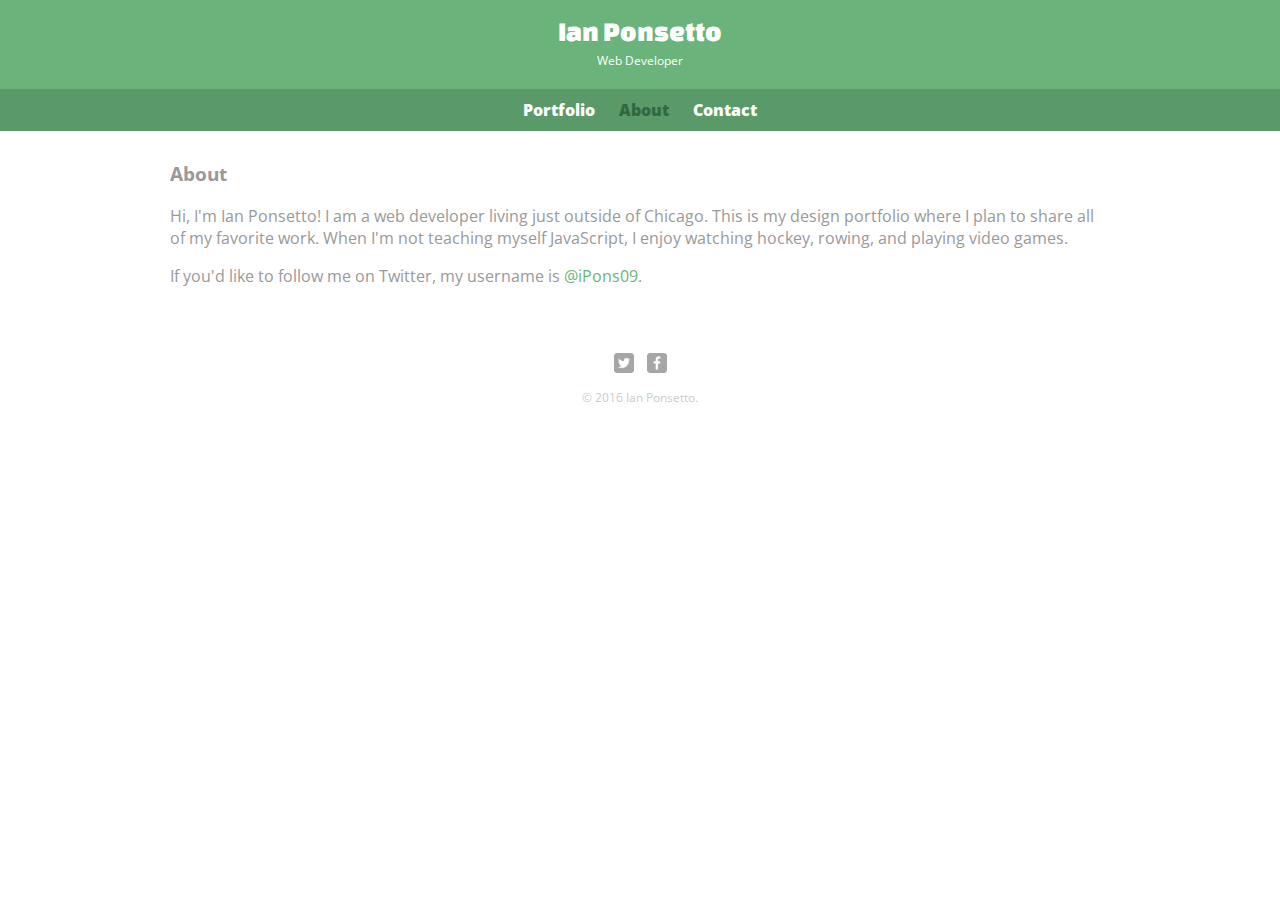
==== about.html @ e6e903ae "added about and portfolio sections" ====
<!DOCTYPE html>
<html>

<head>
  <meta charset="utf-8">
  <title>Ian Ponsetto | Web Developer</title>
  <link rel="stylesheet" href="css/normalize.css">
  <link href="https://fonts.googleapis.com/css?family=Changa+One|Open+Sans:400,400i,700,700i,800" rel="stylesheet">
  <link rel="stylesheet" href="css/main.css">

</head>

<body>
  <header>
    <a href="index.html" id="logo">
      <h1>Ian Ponsetto</h1>
      <h2>Web Developer</h2>
    </a>
    <nav>
      <ul>
        <li><a href="index.html">Portfolio</a></li>
        <li><a href="about.html" class="selected">About</a></li>
        <li><a href="contact.html">Contact</a></li>
      </ul>
    </nav>
  </header>
  <div id="wrapper">
    <section>
      <img src="img/ian.JPG" alt="Photograph of Ian Ponsetto" class="profile-photo">
      <h3>About</h3>
      <p>Hi, I'm Ian Ponsetto! I am a web developer living just outside of Chicago. This is my design portfolio where I plan to share all of my favorite work. When I'm not teaching myself JavaScript, I enjoy watching hockey, rowing, and playing video games.</p>
      <p>If you'd like to follow me on Twitter, my username is <a href="http://twitter.com/ipons09">@iPons09</a>.</p>
    </section>
    <footer>
      <a href="http://twitter.com/ipons09"><img src="img/twitter-wrap.png" alt="Twitter Logo" class="social-icon"></a>
      <a href="http://facebook.com/ponsettoian"><img src="img/facebook-wrap.png" alt="Facebook Logo" class="social-icon"></a>
      <p>&copy; 2016 Ian Ponsetto.</p>
    </footer>
  </div>
</body>

</html>
---- css/main.css ----
/*****************************
GENERAL
******************************/

body {
  font-family: 'Open Sans', sans-serif;
}

#wrapper {
  max-width: 940px;
  margin: 0 auto;
  padding: 0 5%;
}

a {
  text-decoration: none;
}

img {
  max-width: 100%;
}

h3 {
  margin: 0 0 1em, 0;
}


/*****************************
HEADING
******************************/

header {
  float: left;
  margin: 0 0 30px 0;
  padding: 5px 0 0 0;
  width: 100%;
}

#logo {
  text-align: center;
  margin: 0;
}

h1 {
  font-family: 'Changa One', sans-serif;
  margin: 15px 0;
  font-size: 1.75em;
  font-weight: normal;
  line-height: 0.8em;
}

h2 {
  font-size: 0.75em;
  margin: -5px 0 0;
  font-weight: normal;
}


/*****************************
NAVIGATION
******************************/

nav {
  text-align: center;
  padding: 10px 0;
  margin: 20px 0 0;
}

nav ul {
  list-style: none;
  margin: 0 10px;
  padding: 0;
}

nav li {
  display: inline-block;
}

nav a {
  font-weight: 800;
  padding: 15px 10px;
}


/*****************************
FOOTER
******************************/

footer {
  font-size: 0.75em;
  text-align: center;
  clear: both;
  padding-top: 50px;
  color: #ccc;
}

.social-icon {
  width: 20px;
  height: 20px;
  margin: 0 5px;
}


/*****************************
PAGE: PORTFOLIO
******************************/

#gallery {
  margin: 0;
  padding: 0;
  list-style: none;
}

#gallery li {
  float: left;
  width: 45%;
  margin: 2.5%;
  background-color: #f5f5f5;
  color: #bdc3c7;
}

#gallery li a p {
  margin: 0;
  padding: 5%;
  font-size: 0.75em;
  color: #bdc3c7;
}


/*****************************
PAGE: ABOUT
******************************/

.profile-photo {
  display: block;
  max-width: 150px;
  margin: 0 auto 30px;
  border-radius: 100px;
}


/*****************************
PAGE: CONTACT
******************************/

.contact-info {
  list-style: none;
  padding: 0;
  margin: 0;
  font-size: 0.9em;
}

.contact-info a {
  display: block;
  min-height: 20px;
  background-repeat: no-repeat;
  background-size: 20px 20px;
  padding: 0 0 0 30px;
  margin: 0 0 10px;
}

.contact-info li.phone a {
  background-image: url('../img/phone.png');
}

.contact-info li.mail a {
  background-image: url('../img/mail.png');
}

.contact-info li.twitter a {
  background-image: url('../img/twitter.png');
}


/*****************************
COLORS
******************************/


/* site body */

body {
  background-color: #fff;
  color: #999;
}


/* green header */

header {
  background: #6ab47b;
  border-color: #599a68;
}


/* nav background on mobile devices */

nav {
  background: #599a68;
}


/* logo text */

h1,
h2 {
  color: #fff;
}


/* links */

a {
  color: #6ab47b;
}


/* nav link */

nav a,
nav a:visited {
  color: #fff;
}


/* selected nav link */

nav a.selected,
nav a:hover {
  color: #32673f;
}
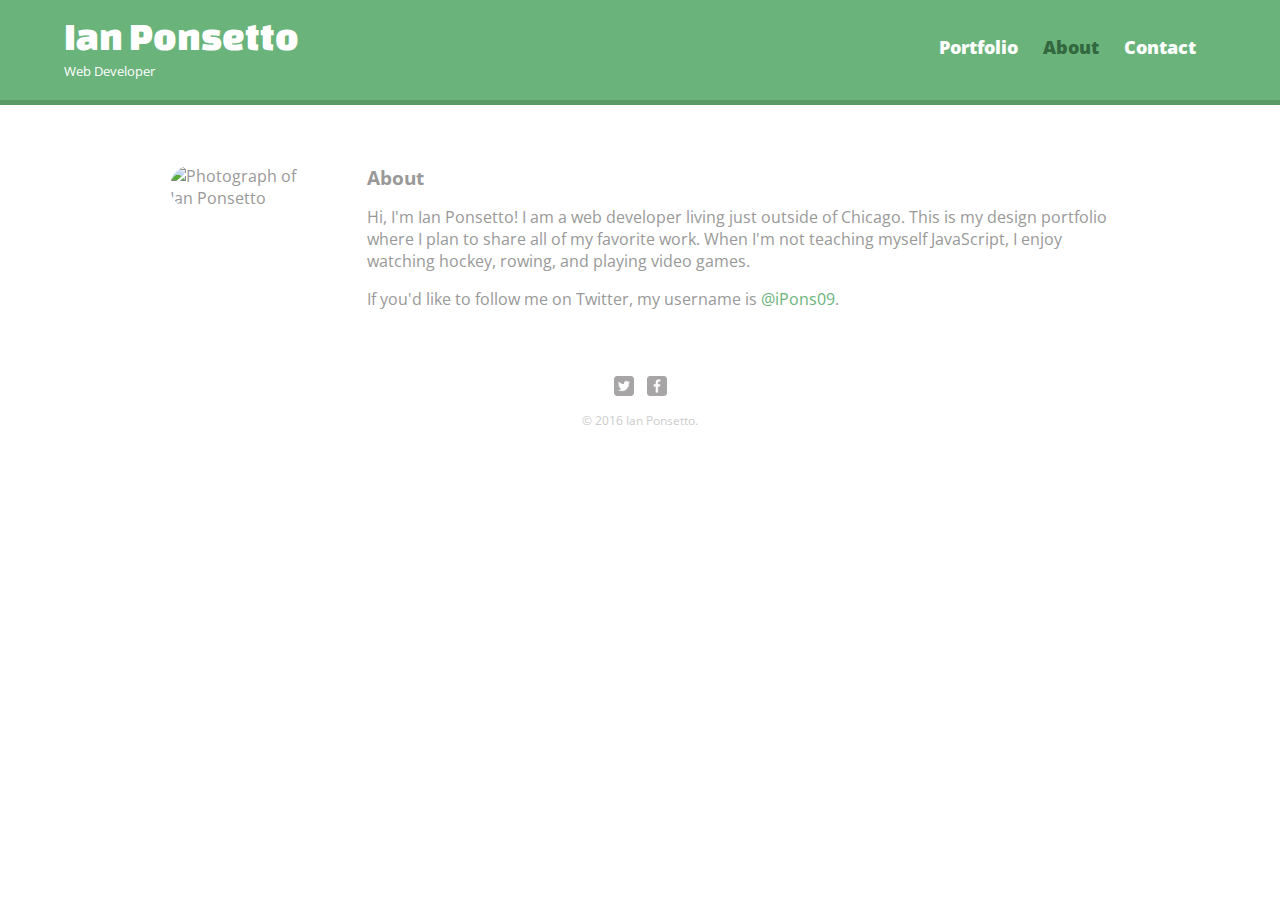
==== commit 3fec2d05: "upload to server v1" ====
--- a/about.html
+++ b/about.html
@@ -7,6 +7,9 @@
   <link rel="stylesheet" href="css/normalize.css">
   <link href="https://fonts.googleapis.com/css?family=Changa+One|Open+Sans:400,400i,700,700i,800" rel="stylesheet">
   <link rel="stylesheet" href="css/main.css">
+  <link rel="stylesheet" href="css/responsive.css">
+  <meta name="viewport" content="width=device-width, initial-scale=1.0">
+  <link rel="shortcut icon" href="img/favicon.ico" type="image/x-icon">
 
 </head>
 
--- a/css/main.css
+++ b/css/main.css
@@ -21,7 +21,7 @@
 }
 
 h3 {
-  margin: 0 0 1em, 0;
+  margin: 0;
 }
 
 
--- a/css/responsive.css
+++ b/css/responsive.css
@@ -0,0 +1,65 @@
+@media screen and (min-width:480px) {
+  /*****************************
+  PAGE: CONTACT
+  ******************************/
+  #primary {
+    width: 50%;
+    float: left;
+  }
+  #secondary {
+    width: 40%;
+    float: right;
+  }
+  /*****************************
+  3 (columns) * 5 (2.5 margin x 2) = 15 (for margins)
+  100% - 15% (margins) = 85%
+  85 / 3 = 28.33333333333
+  ******************************/
+  /*****************************
+  PAGE: PORTFOLIO
+  ******************************/
+  #gallery li {
+    width: 28.3333%;
+  }
+  #gallery li:nth-child(4n) {
+    clear: left;
+  }
+  /*****************************
+  PAGE: ABOUT
+  ******************************/
+  .profile-photo {
+    float: left;
+    margin: 0 5% 80px 0;
+  }
+}
+
+@media screen and (min-width:660px) {
+  /*****************************
+  HEADER
+  ******************************/
+  nav {
+    background: none;
+    float: right;
+    font-size: 1.125em;
+    margin-right: 5%;
+    text-align: right;
+    width: 45%;
+  }
+  #logo {
+    float: left;
+    margin-left: 5%;
+    text-align: left;
+    width: 45%;
+  }
+  h1 {
+    font-size: 2.5em;
+  }
+  h2 {
+    font-size: 0.825em;
+    margin-bottom: 20px;
+  }
+  header {
+    border-bottom: 5px solid #599a68;
+    margin-bottom: 60px;
+  }
+}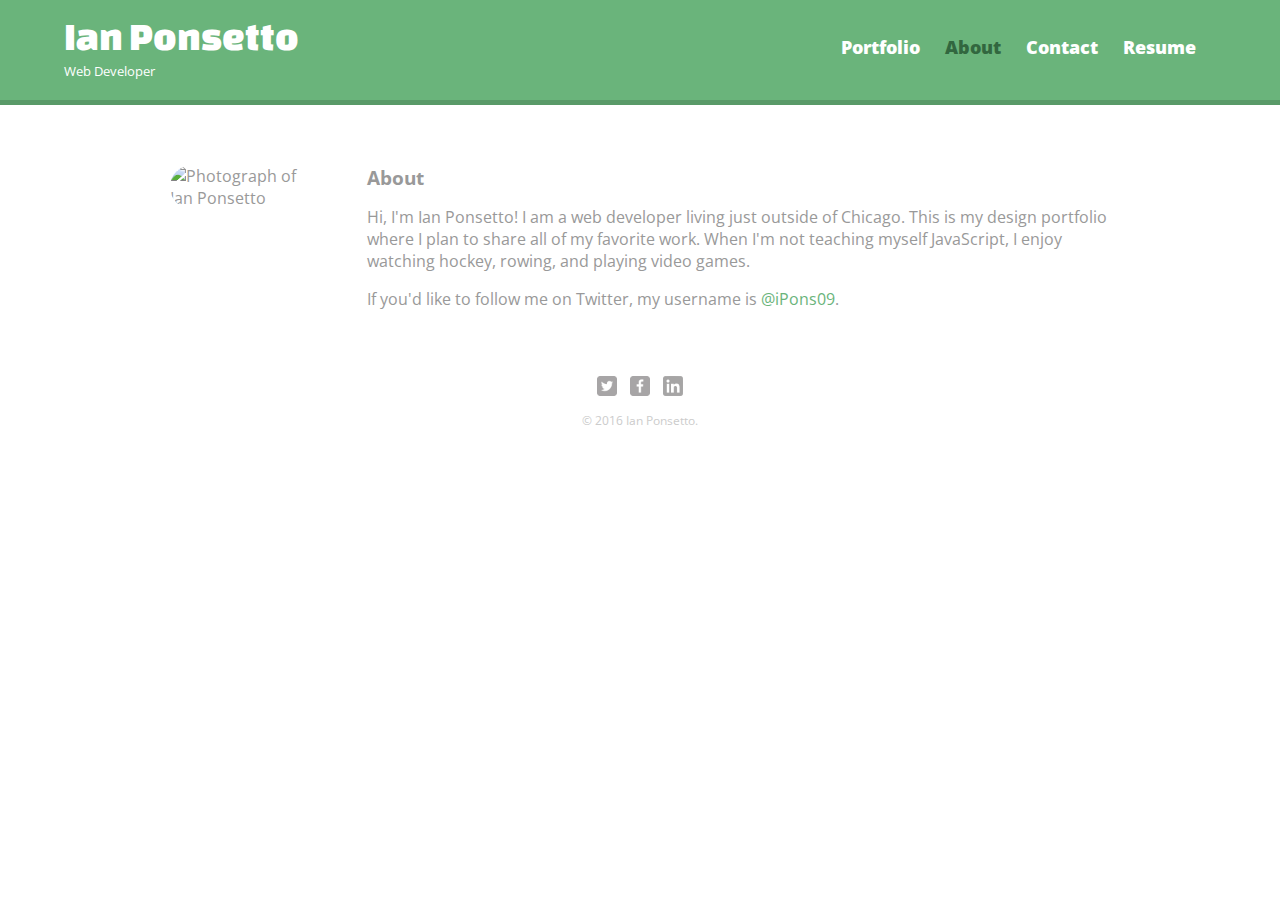
==== commit c163849f: "added resume page and content" ====
--- a/about.html
+++ b/about.html
@@ -24,6 +24,7 @@
         <li><a href="index.html">Portfolio</a></li>
         <li><a href="about.html" class="selected">About</a></li>
         <li><a href="contact.html">Contact</a></li>
+        <li><a href="resume.html">Resume</a></li>
       </ul>
     </nav>
   </header>
@@ -37,6 +38,7 @@
     <footer>
       <a href="http://twitter.com/ipons09"><img src="img/twitter-wrap.png" alt="Twitter Logo" class="social-icon"></a>
       <a href="http://facebook.com/ponsettoian"><img src="img/facebook-wrap.png" alt="Facebook Logo" class="social-icon"></a>
+      <a href="http://linkedin.com/in/ianponsetto"><img src="img/linkedin.png" alt="LinkedIn Logo" class="social-icon"></a>
       <p>&copy; 2016 Ian Ponsetto.</p>
     </footer>
   </div>
--- a/css/main.css
+++ b/css/main.css
@@ -146,7 +146,7 @@
 .contact-info {
   list-style: none;
   padding: 0;
-  margin: 0;
+  margin-top: 10px;
   font-size: 0.9em;
 }
 
@@ -173,6 +173,18 @@
 
 
 /*****************************
+PAGE: RESUME
+******************************/
+
+h4 {
+  margin: 0;
+  font-family: 'Changa One', sans-serif;
+  font-weight: normal;
+  font-size: 1.5em;
+}
+
+
+/*****************************
 COLORS
 ******************************/
 
